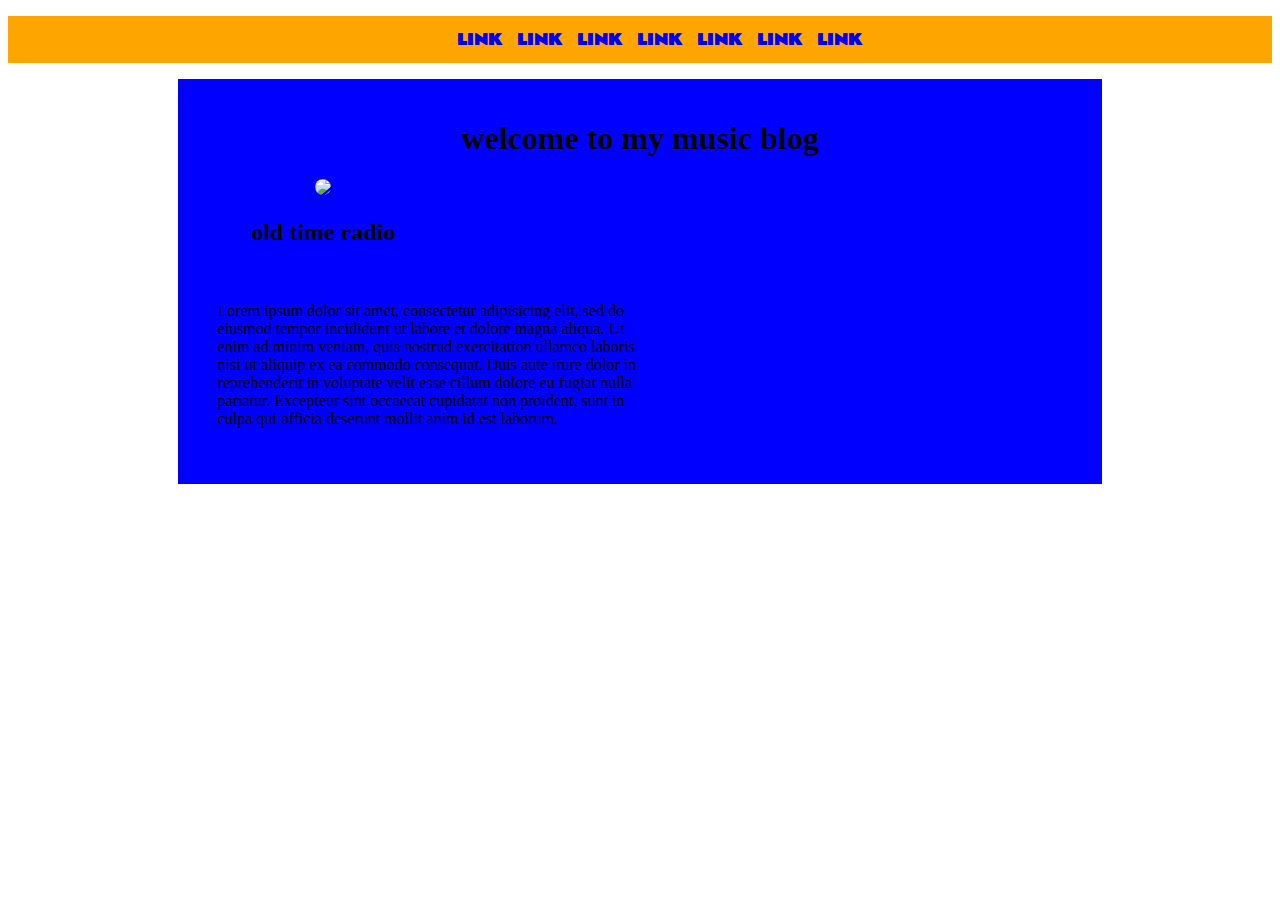
==== 02week/blog/index.html @ 677f5e0c "index and css for blog" ====
<!DOCTYPE html>
<html>
  <head>
    <meta charset="utf-8">
    <link rel="stylesheet" type="text/css"href="css/style.css">
    <link href="https://fonts.googleapis.com/css?family=Rammetto+One" rel="stylesheet">
    <title>Dane Blog</title>
  </head>
  <body>
    <div id="nav">
      <nav>
        <ul>
          <li><a href="#">Link</a></li>
          <li><a href="#">Link</a></li>
          <li><a href="#">Link</a></li>
          <li><a href="#">Link</a></li>
          <li><a href="#">Link</a></li>
          <li><a href="#">Link</a></li>
          <li><a href="#">Link</a></li>
        </ul>
      </nav>
    </div>
    <div id="container">
    <header>
      <h1>welcome to my music blog</h1>
    </header>
    <main>
      <div id="sidebar">
        <aside>
          <img class="avatar" src="http://www.4enoch.org/wiki4/images/4/4a/Music.jpg">
          <h2>old time radio</h2>
        </aside>
      </div>
      <div class-="content">
        <article class="blogpost">
          <p>Lorem ipsum dolor sit amet, consectetur adipisicing elit, sed do eiusmod tempor incididunt ut labore et dolore magna aliqua. Ut enim ad minim veniam, quis nostrud exercitation ullamco laboris nisi ut aliquip ex ea commodo consequat. Duis aute irure dolor in reprehenderit in voluptate velit esse cillum dolore eu fugiat nulla pariatur. Excepteur sint occaecat cupidatat non proident, sunt in culpa qui officia deserunt mollit anim id est laborum.

          </p>
        </article>
  </div>
</main>
</div>

  </body>
</html>
---- 02week/blog/css/style.css ----
#nav{
  width: 100%;
  background-color: orange;
  text-align: center;
  font-family: 'Rammetto One', cursive;
}

#nav li{
  display: inline-block;
  list-style-type: none;
  border: none;
  text-transform: uppercase;
  padding: 10px 5px;

}
#nav a{
  text-decoration: none;
}

#container{
  background-color: blue;
  text-align: center;
  margin: 10px auto auto auto;
  padding: 20px;
  width: 70%;

}

h1{
  font-family: 'Lobster'
}

.avatar {
  width: 100%;
  border-radius: 100%;
  height: auto;
}

#sidebar{
  margin-left: 15px;
  width: 25%;
  /* display: inline-block; */
}

.content{
  width: 80px;
}

.blogpost{
  width: 50%;
  padding: 20px;
  text-align: left;

}
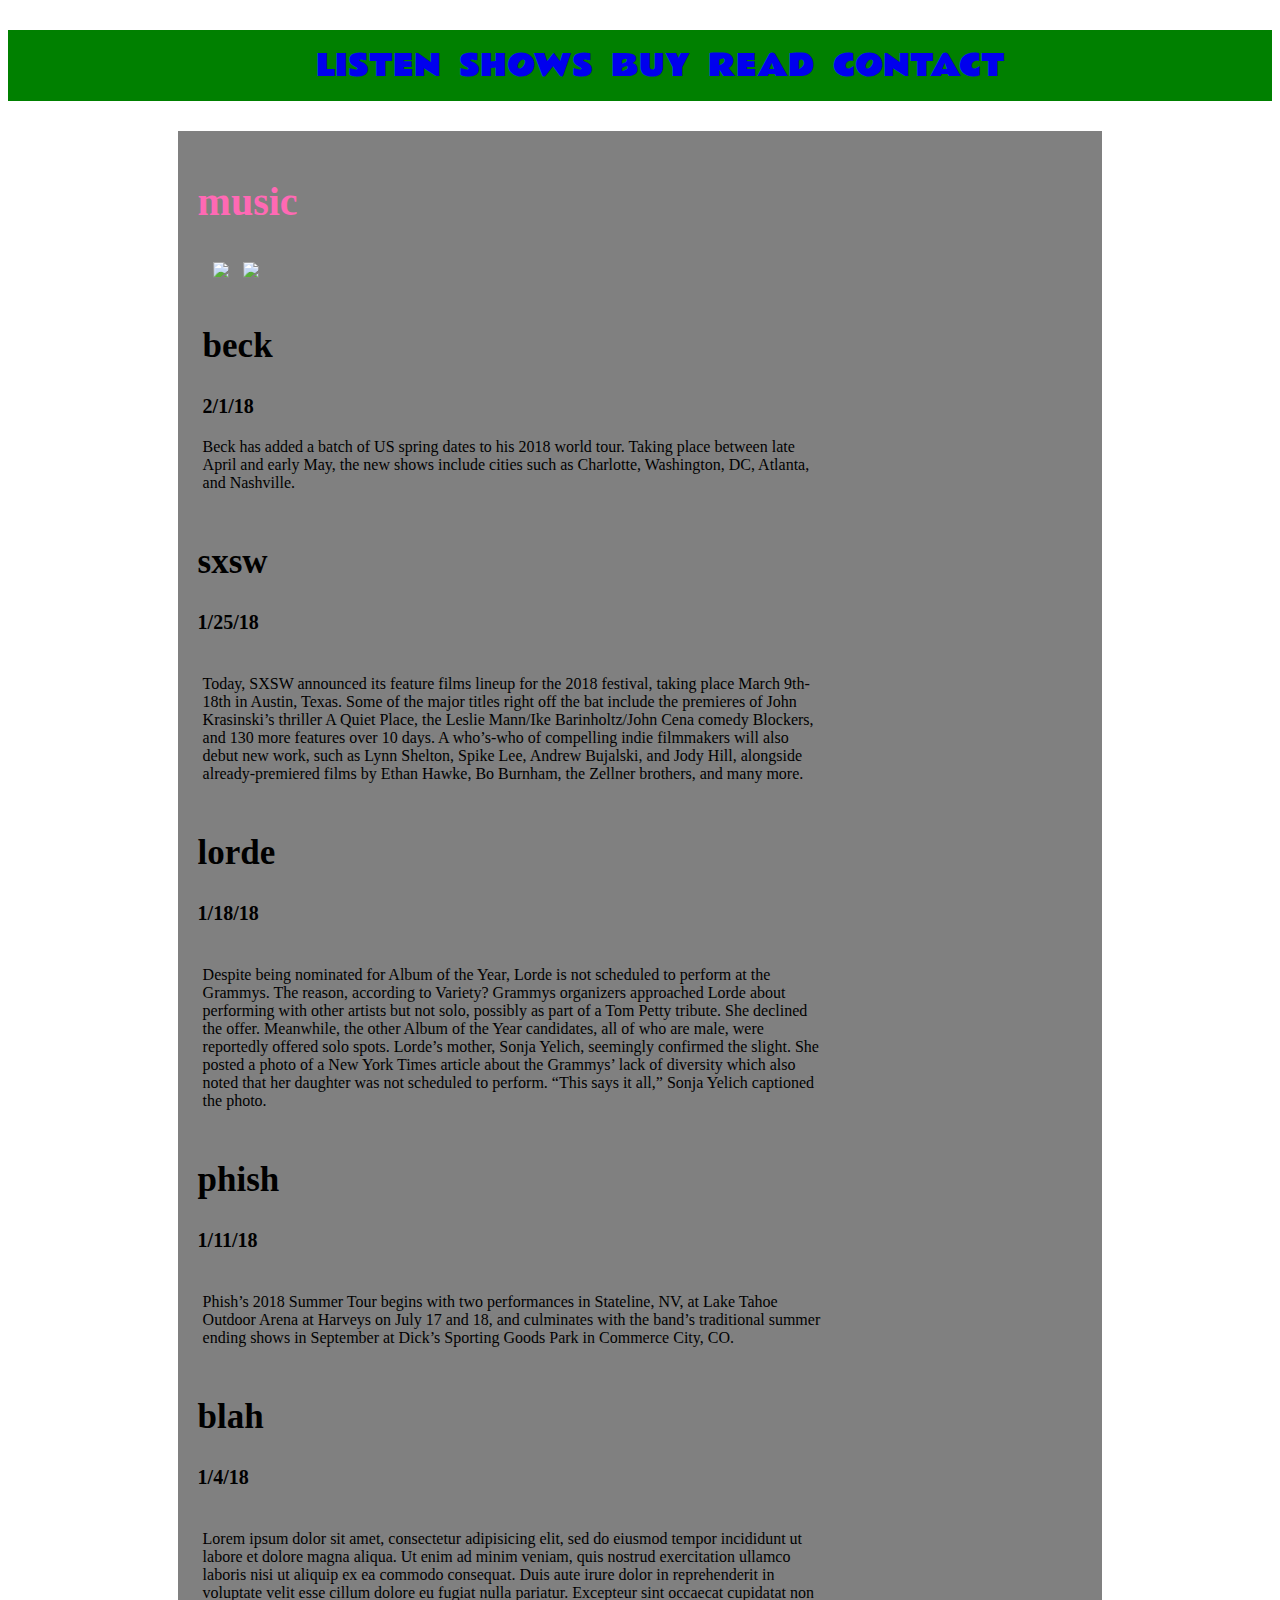
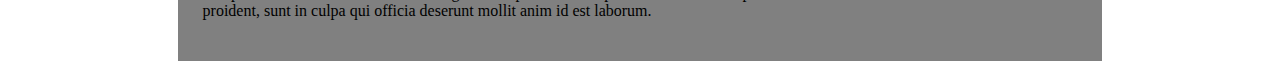
==== commit 8a196fef: "index.html and style.css update blog pictures, fonts, and head nav" ====
--- a/02week/blog/index.html
+++ b/02week/blog/index.html
@@ -10,36 +10,74 @@
     <div id="nav">
       <nav>
         <ul>
-          <li><a href="#">Link</a></li>
-          <li><a href="#">Link</a></li>
-          <li><a href="#">Link</a></li>
-          <li><a href="#">Link</a></li>
-          <li><a href="#">Link</a></li>
-          <li><a href="#">Link</a></li>
-          <li><a href="#">Link</a></li>
+          <li><a href="http://www.the1920snetwork.com/">listen</a></li>
+          <li><a href="http://showlistaustin.com/">shows</a></li>
+          <li><a href="http://bullmoose.com/">buy</a></li>
+          <li><a href="http://pitchfork.com">read</a></li>
+          <li><a href="mailto:middletondane@gmail.com">contact</a></li>
         </ul>
       </nav>
     </div>
     <div id="container">
     <header>
-      <h1>welcome to my music blog</h1>
+      <h1>music</h1>
     </header>
     <main>
       <div id="sidebar">
         <aside>
           <img class="avatar" src="http://www.4enoch.org/wiki4/images/4/4a/Music.jpg">
-          <h2>old time radio</h2>
+          <img class="avatar" src="https://vignette.wikia.nocookie.net/simpsons/images/3/33/Homerpalooza.png/revision/latest?cb=20100524192248/">
         </aside>
       </div>
+
+
       <div class-="content">
         <article class="blogpost">
-          <p>Lorem ipsum dolor sit amet, consectetur adipisicing elit, sed do eiusmod tempor incididunt ut labore et dolore magna aliqua. Ut enim ad minim veniam, quis nostrud exercitation ullamco laboris nisi ut aliquip ex ea commodo consequat. Duis aute irure dolor in reprehenderit in voluptate velit esse cillum dolore eu fugiat nulla pariatur. Excepteur sint occaecat cupidatat non proident, sunt in culpa qui officia deserunt mollit anim id est laborum.
+          <h2 class="headline">beck</h2>
+        <h3>2/1/18</h3>
+          <p>Beck has added a batch of US spring dates to his 2018 world tour. Taking place between late April and early May, the new shows include cities such as Charlotte, Washington, DC, Atlanta, and Nashville.
+</p>
+        </article>
 
-          </p>
-        </article>
+          <h2 class="headline">sxsw</h2>
+        <h3>1/25/18</h3>
   </div>
+  <div class-="content">
+    <article class="blogpost">
+      <p>Today, SXSW announced its feature films lineup for the 2018 festival, taking place March 9th-18th in Austin, Texas. Some of the major titles right off the bat include the premieres of John Krasinski’s thriller A Quiet Place, the Leslie Mann/Ike Barinholtz/John Cena comedy Blockers, and 130 more features over 10 days. A who’s-who of compelling indie filmmakers will also debut new work, such as Lynn Shelton, Spike Lee, Andrew Bujalski, and Jody Hill, alongside already-premiered films by Ethan Hawke, Bo Burnham, the Zellner brothers, and many more.
+</p>
+    </article>
+      <h2 class="headline">lorde</h2>
+    <h3>1/18/18</h3>
+</div>
+<div class-="content">
+  <article class="blogpost">
+    <p>Despite being nominated for Album of the Year, Lorde is not scheduled to perform at the Grammys. The reason, according to Variety? Grammys organizers approached Lorde about performing with other artists but not solo, possibly as part of a Tom Petty tribute. She declined the offer. Meanwhile, the other Album of the Year candidates, all of who are male, were reportedly offered solo spots.
+
+Lorde’s mother, Sonja Yelich, seemingly confirmed the slight. She posted a photo of a New York Times article about the Grammys’ lack of diversity which also noted that her daughter was not scheduled to perform. “This says it all,” Sonja Yelich captioned the photo.
+</p>
+  </article>
+    <h2 class="headline">phish</h2>
+  <h3>1/11/18</h3>
+</div>
+<div class-="content">
+  <article class="blogpost">
+    <p>Phish’s 2018 Summer Tour begins with two performances in Stateline, NV, at Lake Tahoe Outdoor Arena at Harveys on July 17 and 18, and culminates with the band’s traditional summer ending shows in September at Dick’s Sporting Goods Park in Commerce City, CO.
+</p>
+  </article>
+    <h2 class="headline">blah</h2>
+  <h3>1/4/18</h3>
+</div>
+<div class-="content">
+  <article class="blogpost">
+    <p>Lorem ipsum dolor sit amet, consectetur adipisicing elit, sed do eiusmod tempor incididunt ut labore et dolore magna aliqua. Ut enim ad minim veniam, quis nostrud exercitation ullamco laboris nisi ut aliquip ex ea commodo consequat. Duis aute irure dolor in reprehenderit in voluptate velit esse cillum dolore eu fugiat nulla pariatur. Excepteur sint occaecat cupidatat non proident, sunt in culpa qui officia deserunt mollit anim id est laborum.
+</p>
+  </article>
+
+</div>
 </main>
 </div>
 
   </body>
+
 </html>
--- a/02week/blog/css/style.css
+++ b/02week/blog/css/style.css
@@ -1,7 +1,8 @@
 #nav{
   width: 100%;
-  background-color: orange;
+  background-color: green;
   text-align: center;
+  font-size: 30px;
   font-family: 'Rammetto One', cursive;
 }
 
@@ -18,8 +19,8 @@
 }
 
 #container{
-  background-color: blue;
-  text-align: center;
+  background-color: gray;
+  text-align: left;
   margin: 10px auto auto auto;
   padding: 20px;
   width: 70%;
@@ -27,28 +28,47 @@
 }
 
 h1{
-  font-family: 'Lobster'
+  font-family: 'Lobster';
+  color: hotpink;
+  font-size: 40px;
 }
 
 .avatar {
   width: 100%;
-  border-radius: 100%;
+  border-radius: 10%;
   height: auto;
+  padding: 10px 5px;
 }
 
 #sidebar{
-  margin-left: 15px;
+  margin-left: 10px;
   width: 25%;
-  /* display: inline-block; */
 }
 
 .content{
+  font-family:sans-serif;
   width: 80px;
 }
 
 .blogpost{
-  width: 50%;
-  padding: 20px;
+  /* font-family: inherit; */
+  width: 70%;
+  padding: 5px;
   text-align: left;
 
 }
+
+h3 {
+  font-family:serif;
+  font-size:20px;
+}
+
+.headline {
+  font-family: cursive;
+  font-size: 35px;
+}
+
+p:hover:first-letter {
+    font-size: 200%;
+    color: yellow;
+}
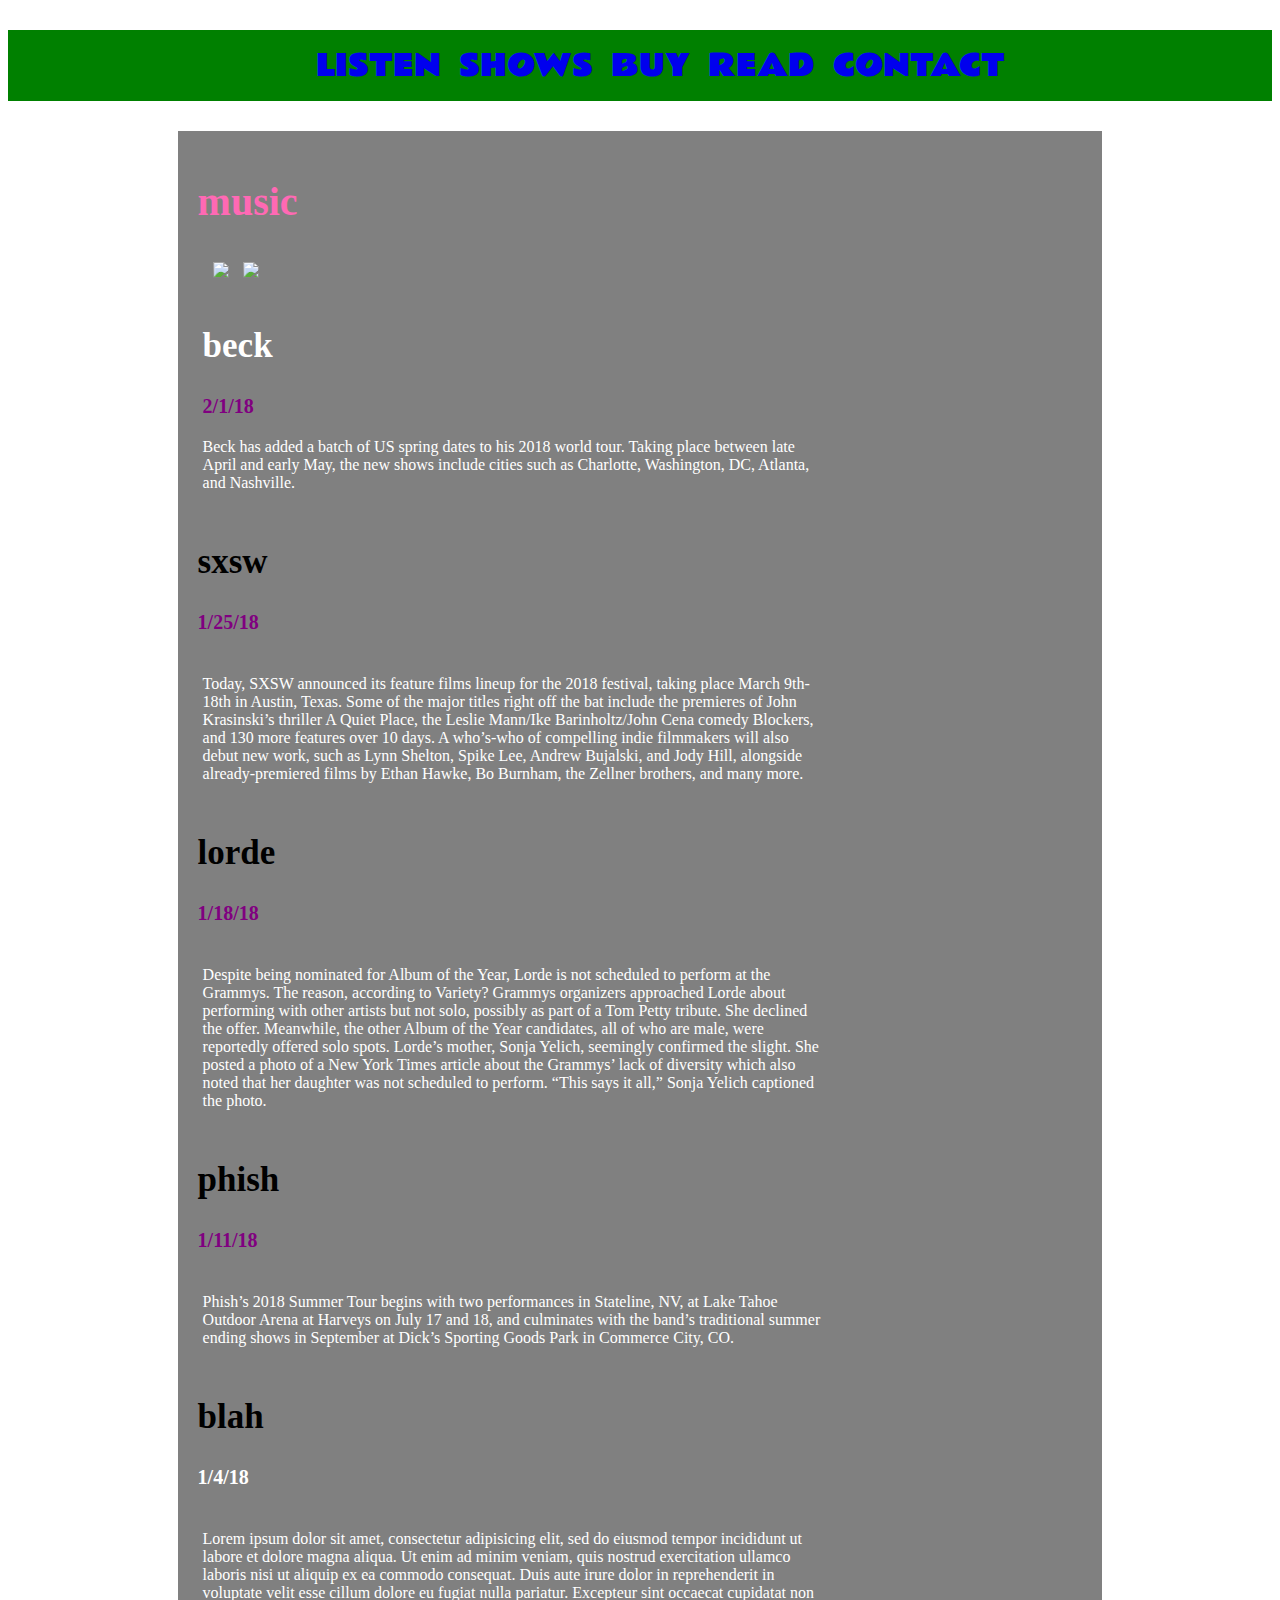
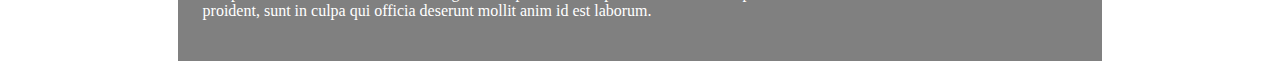
==== commit 6408db09: "inherit and important" ====
--- a/02week/blog/index.html
+++ b/02week/blog/index.html
@@ -66,7 +66,7 @@
 </p>
   </article>
     <h2 class="headline">blah</h2>
-  <h3>1/4/18</h3>
+  <h3 class="incomplete" style="color:white">1/4/18</h3>
 </div>
 <div class-="content">
   <article class="blogpost">
--- a/02week/blog/css/style.css
+++ b/02week/blog/css/style.css
@@ -51,16 +51,26 @@
 }
 
 .blogpost{
-  /* font-family: inherit; */
+  color: white !important;
   width: 70%;
   padding: 5px;
   text-align: left;
 
 }
 
+.content, .blogpost{
+  color: black;
+
+}
+
 h3 {
+  color: purple;
   font-family:serif;
   font-size:20px;
+}
+
+.incomplete h3{
+  color:inherit;
 }
 
 .headline {
